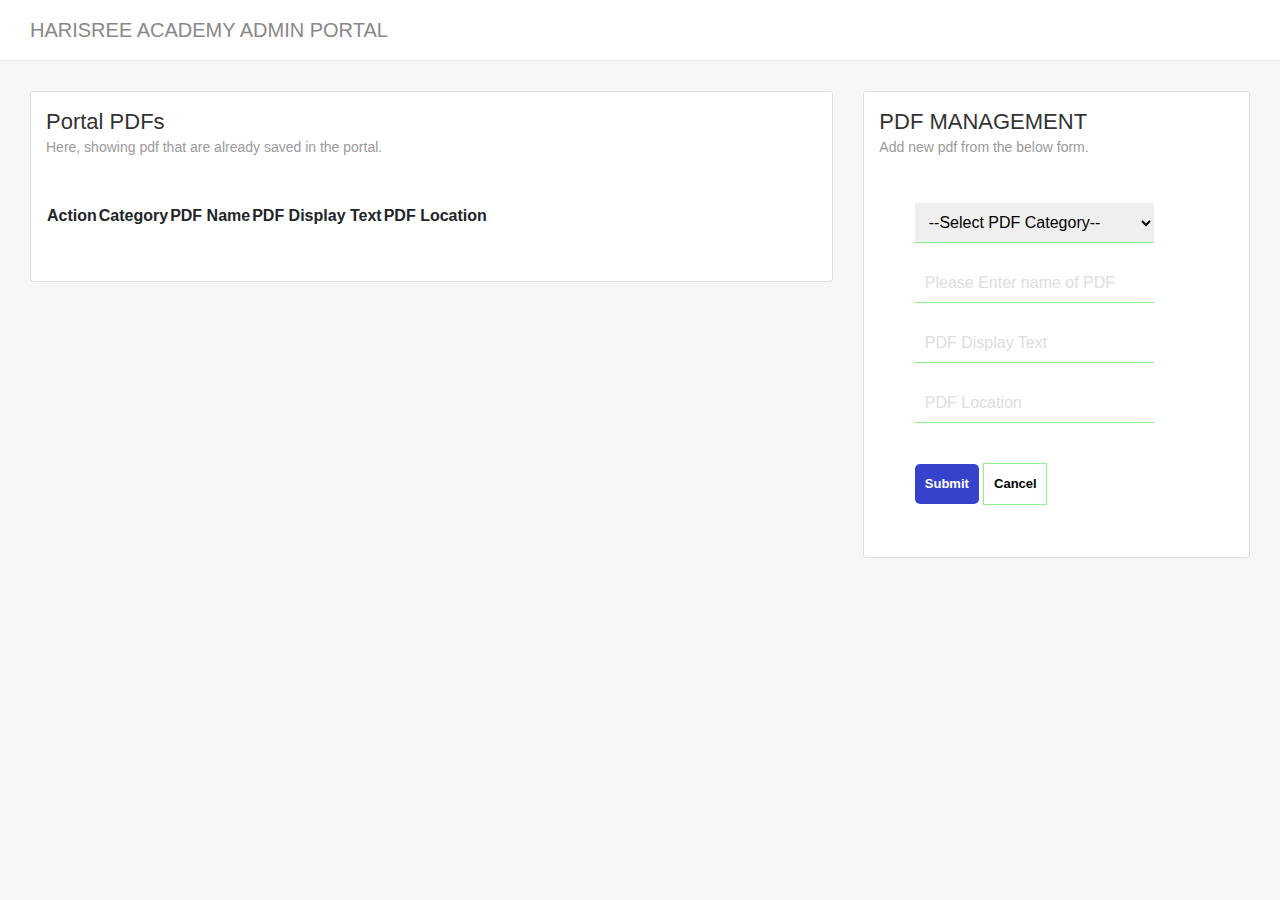
==== admin.html @ c9cc8cc7 "InitialCommit" ====
<!DOCTYPE html> 
<html> 
<head> 
    <!-- Script Loading.. -->
    <link rel="icon" type="image/x-icon" href="images/favicon.ico">
    <script src="js/jquery.min.js"></script>
    <script src="js/plugins.js"></script>
    <script src="js/bootstrap.bundle.min.js"></script>
    <script src="js/bootbox.js"></script>
    <script src="js/dropdown.min.js"></script>
    <script src="js/iframeResizer.contentWindow.min.js"></script>
    <script src="js/iframeResizer.min.js"></script> 
    <script src="js/jquery.dataTables.min.js"></script> 
    <script src="js/admin.js"></script>  

    <!-- Styles Loading --> 
    <link rel="stylesheet" href="css/plugins/jquery-ui.css">
    <link rel="stylesheet" href="css/bootstrap/bootstrap.css"> 
    <link rel="stylesheet" href="css/bootstrap/bootstrap-reboot.css">
    <link rel="stylesheet" href="css/bootstrap/bootstrap-utilities.css"> 
    <link rel="stylesheet" href="css/style.css"> 
    <link rel="stylesheet" href="css/jquery.dataTables.min.css">
    <link rel="stylesheet" href="css/fontawesome.min.css">
    <link rel="stylesheet" href="css/all.min.css">
</head> 
<body>   
   <div class="overlay" style="display: none;">
      <div class="overlay__inner">
          <div class="overlay__content"><span class="spinner"></span></div>
      </div>
  </div>
    <div class="wrapper"> 
        <div class="main-panel-admin">
            <nav class="navbar navbar-expand-lg">
                <div class="container-fluid"> 
                   <a id="xmlread" href="#" class="navbar-brand">HARISREE ACADEMY ADMIN PORTAL</a> <button type="button" aria-controls="navigation-index" aria-expanded="false" aria-label="Toggle navigation" class="navbar-toggler navbar-toggler-right"><span class="navbar-toggler-bar burger-lines"></span> <span class="navbar-toggler-bar burger-lines"></span> <span class="navbar-toggler-bar burger-lines"></span></button> 
                   <div class="collapse navbar-collapse justify-content-end">
                      <ul class="navbar-nav ml-auto"> 
                         <li data-v-04d9fc75="" aria-haspopup="true" class="dropdown nav-item">
                            <a style="display: none;" data-v-04d9fc75="" data-toggle="dropdown" class="nav-link dropdown-toggle"><i data-v-04d9fc75=""></i> <span data-v-04d9fc75="" class="no-icon">Dropdown</span> <b data-v-04d9fc75="" class="caret"></b></a> 
                            <div data-v-04d9fc75="" class="dropdown-menu" style="display: none;">
                               <a data-v-04d9fc75="" href="#" class="dropdown-item">Action</a> <a data-v-04d9fc75="" href="#" class="dropdown-item">Another action</a> <a data-v-04d9fc75="" href="#" class="dropdown-item">Something</a> <a data-v-04d9fc75="" href="#" class="dropdown-item">Another action</a> <a data-v-04d9fc75="" href="#" class="dropdown-item">Something</a> 
                               <div data-v-04d9fc75="" class="divider"></div>
                               <a data-v-04d9fc75="" href="#" class="dropdown-item">Separated link</a>
                            </div>
                         </li> 
                      </ul>
                   </div>
                </div>
             </nav>
             <div class="content">
                <div class="container-fluid"> 
                    <div class="row">  
                         <div class="col-lg-8 col-sm-12">
                           <div class="card">
                              <div class="card-header">
                                 <h4 class="card-title">Portal PDFs</h4>
                                 <p class="card-category" id="lblpdfname">
                                  Here, showing pdf that are already saved in the portal.
                                  </p>
                              </div>
                              <div class="card-body">
                                 <div id="div_727804942157" class="ct-chart-admin">  
                                    <table id="pdftable">
                                       <thead>
                                          <tr>
                                             <th>Action</th>
                                             <th>Category</th>
                                             <th>PDF Name</th>
                                             <th>PDF Display Text</th>
                                             <th>PDF Location</th>
                                          </tr>
                                       </thead>
                                       <tbody>
                                       </tbody>
                                    </table>
                                 </div>
                              </div>
                              <div class="card-footer">
                                  
                              </div>
                           </div>
                        </div>
                        <div class="col-lg-4 col-sm-12">
                           <div class="card">
                              <div class="card-header">
                                 <h4 class="card-title">PDF MANAGEMENT</h4>
                                 <p class="card-category" id="lblpdfname">
                                   Add new pdf from the below form.
                                  </p>
                              </div>
                              <div class="card-body">
                                 <div id="div_727804942157" class="ct-chart-admin"> 
                                   <p class="error" style="display: none;" id="lblerror">Please select pdf category</label>
                                   <div class="input-holder">
                                       <select id="pdf_category" class="select-control">
                                           <option value="0">--Select PDF Category--</option>
                                           <option value="1">Question Paper Set</option>
                                           <option value="2">Syllabus - Preliminary Exam</option>
                                           <option value="3">Syllabus - Main</option>
                                           <option value="4">Question Papers Set (Download PDF)</option>
                                       </select> 
                                       <input id="identifier" type="hidden" class="form-control"/> 
                                       <input id="name" type="text" class="form-control"  placeholder="Please Enter name of PDF"/> 
                                       <input id="displaytext" type="text" required="true" class="form-control" placeholder="PDF Display Text"/> 
                                       <input id="pdf_loc" type="text" required="true" class="form-control" placeholder="PDF Location"/> 
                                       <input type="button" class="submitbtn" id="btnsave" value="Submit"/>
                                       <input type="button" class="cancelbtn" id="btnclear" value="Cancel" onclick="clearInputs();"/>
                                   </div>  
                                 </div>
                              </div>
                              <div class="card-footer">
                                  
                              </div>
                           </div>
                        </div>
                    </div>
                </div>
             </div>
        </div>
    </div> 
</body>
</html>
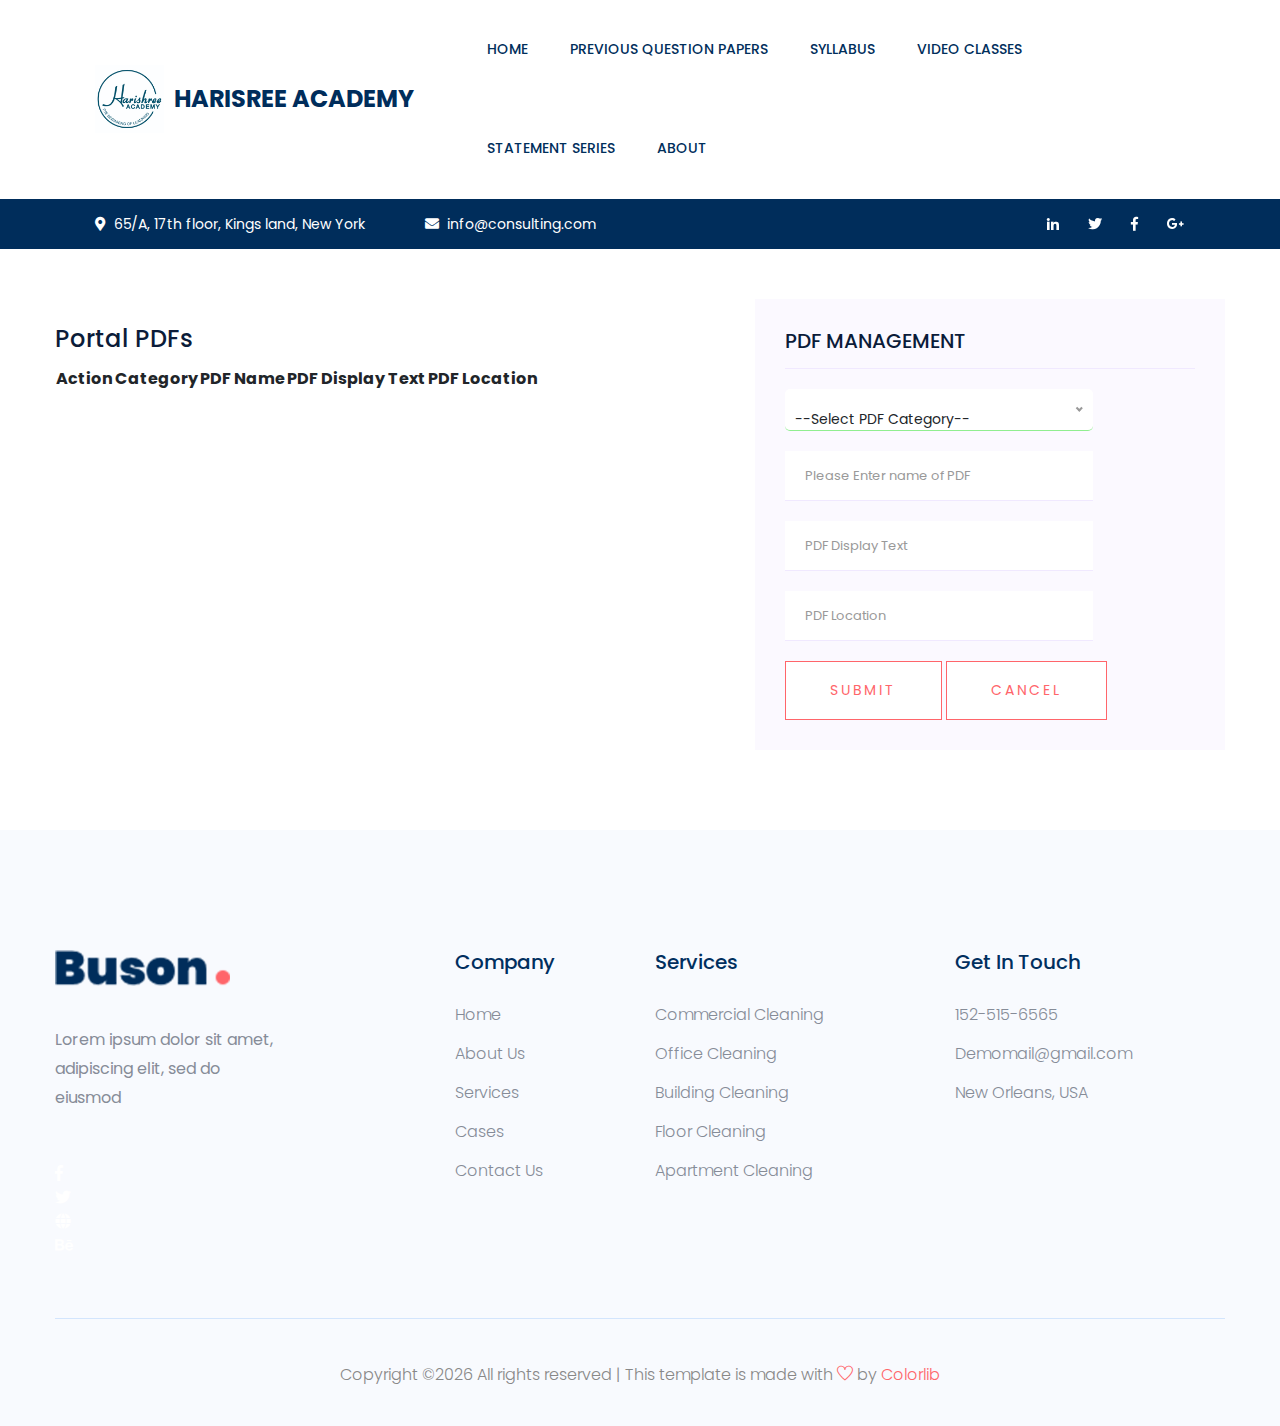
==== commit 0f25d9df: "removed comment section" ====
--- a/admin.html
+++ b/admin.html
@@ -1,123 +1,302 @@
-<!DOCTYPE html> 
-<html> 
-<head> 
-    <!-- Script Loading.. -->
-    <link rel="icon" type="image/x-icon" href="images/favicon.ico">
-    <script src="js/jquery.min.js"></script>
-    <script src="js/plugins.js"></script>
-    <script src="js/bootstrap.bundle.min.js"></script>
-    <script src="js/bootbox.js"></script>
-    <script src="js/dropdown.min.js"></script>
-    <script src="js/iframeResizer.contentWindow.min.js"></script>
-    <script src="js/iframeResizer.min.js"></script> 
-    <script src="js/jquery.dataTables.min.js"></script> 
-    <script src="js/admin.js"></script>  
-
-    <!-- Styles Loading --> 
-    <link rel="stylesheet" href="css/plugins/jquery-ui.css">
-    <link rel="stylesheet" href="css/bootstrap/bootstrap.css"> 
-    <link rel="stylesheet" href="css/bootstrap/bootstrap-reboot.css">
-    <link rel="stylesheet" href="css/bootstrap/bootstrap-utilities.css"> 
-    <link rel="stylesheet" href="css/style.css"> 
-    <link rel="stylesheet" href="css/jquery.dataTables.min.css">
-    <link rel="stylesheet" href="css/fontawesome.min.css">
-    <link rel="stylesheet" href="css/all.min.css">
-</head> 
-<body>   
-   <div class="overlay" style="display: none;">
-      <div class="overlay__inner">
-          <div class="overlay__content"><span class="spinner"></span></div>
+<!doctype html>
+<html class="no-js" lang="zxx">
+
+<head>
+   <meta charset="utf-8">
+   <meta http-equiv="x-ua-compatible" content="ie=edge">
+   <title>Harisree Academy - Previous Question Papers </title>
+   <meta name="description" content="">
+   <meta name="viewport" content="width=device-width, initial-scale=1">
+
+   <!-- <link rel="manifest" href="site.webmanifest"> -->
+   <link rel="shortcut icon" type="image/x-icon" href="assets/img/favicon.ico">
+   <!-- Place favicon.ico in the root directory -->
+  
+  <!-- CSS here -->
+  <link rel="stylesheet" href="assets/css/bootstrap.min.css">
+  <link rel="stylesheet" href="assets/css/owl.carousel.min.css">
+  <link rel="stylesheet" href="assets/css/slicknav.css">
+  <link rel="stylesheet" href="assets/css/animate.min.css">
+  <link rel="stylesheet" href="assets/css/magnific-popup.css">
+  <link rel="stylesheet" href="assets/css/fontawesome-all.min.css">
+  <link rel="stylesheet" href="assets/css/themify-icons.css">
+  <link rel="stylesheet" href="assets/css/slick.css">
+  <link rel="stylesheet" href="assets/css/nice-select.css">
+  <link rel="stylesheet" href="assets/css/style.css">
+  <link rel="stylesheet" href="assets/css/responsive.css">
+  <link rel="stylesheet" href="assets/css/harisree.css">
+  <link rel="stylesheet" href="assets/css/jquery.dataTables.min.css">
+</head>
+
+<body>
+
+   <!-- Preloader Start -->
+   <div id="preloader-active" style="display: none;">
+      <div class="preloader d-flex align-items-center justify-content-center">
+            <div class="preloader-inner position-relative">
+               <div class="preloader-circle"></div>
+               <div class="preloader-img pere-text">
+                  <img src="assets/img/logo/logo.jpg" alt="">
+               </div>
+            </div>
       </div>
-  </div>
-    <div class="wrapper"> 
-        <div class="main-panel-admin">
-            <nav class="navbar navbar-expand-lg">
-                <div class="container-fluid"> 
-                   <a id="xmlread" href="#" class="navbar-brand">HARISREE ACADEMY ADMIN PORTAL</a> <button type="button" aria-controls="navigation-index" aria-expanded="false" aria-label="Toggle navigation" class="navbar-toggler navbar-toggler-right"><span class="navbar-toggler-bar burger-lines"></span> <span class="navbar-toggler-bar burger-lines"></span> <span class="navbar-toggler-bar burger-lines"></span></button> 
-                   <div class="collapse navbar-collapse justify-content-end">
-                      <ul class="navbar-nav ml-auto"> 
-                         <li data-v-04d9fc75="" aria-haspopup="true" class="dropdown nav-item">
-                            <a style="display: none;" data-v-04d9fc75="" data-toggle="dropdown" class="nav-link dropdown-toggle"><i data-v-04d9fc75=""></i> <span data-v-04d9fc75="" class="no-icon">Dropdown</span> <b data-v-04d9fc75="" class="caret"></b></a> 
-                            <div data-v-04d9fc75="" class="dropdown-menu" style="display: none;">
-                               <a data-v-04d9fc75="" href="#" class="dropdown-item">Action</a> <a data-v-04d9fc75="" href="#" class="dropdown-item">Another action</a> <a data-v-04d9fc75="" href="#" class="dropdown-item">Something</a> <a data-v-04d9fc75="" href="#" class="dropdown-item">Another action</a> <a data-v-04d9fc75="" href="#" class="dropdown-item">Something</a> 
-                               <div data-v-04d9fc75="" class="divider"></div>
-                               <a data-v-04d9fc75="" href="#" class="dropdown-item">Separated link</a>
+   </div>
+   <!-- Preloader Start-->
+
+   <header>
+      <!-- Header Start -->
+     <div class="header-area">
+          <div class="main-header "> 
+             <div class="header-bottom  header-sticky">
+                  <div class="container-fluid">
+                      <div class="row align-items-center">
+                          <!-- Logo -->
+                          <div class="col-xl-4 col-lg-1 col-md-1">
+                              <div class="logo">
+                                <a href="index.html"><img src="assets/img/logo/logo.jpg" class="logoholder" alt="">
+                                 <h4 class="logoname">HARISREE ACADEMY</h4>
+                              </a>
+                              </div>
+                          </div>
+                          <div class="col-xl-8 col-lg-8 col-md-8">
+                              <!-- Main-menu -->
+                              <div class="main-menu f-right d-none d-lg-block">
+                                 <nav> 
+                                    <ul id="navigation">                                                                                                                                     
+                                        <li><a href="index.html">Home</a></li>
+                                        <li><a href="previous-question-papers.html">Previous Question Papers</a></li>
+                                        <li><a href="cases.html">Syllabus</a></li>
+                                        <li><a href="blog.html">Video Classes</a>
+                                        </li>
+                                        <li><a href="#">Statement Series</a> 
+                                        </li>
+                                        <li><a href="about.html">About</a></li>
+                                    </ul>
+                                </nav>
+                              </div>
+                          </div>             
+                          <div style="display: none;" class="col-xl-2 col-lg-3 col-md-3">
+                              <div class="header-right-btn f-right d-none d-lg-block">
+                                  <a href="#" class="btn header-btn">Contact Now</a>
+                              </div>
+                          </div>
+                          <!-- Mobile Menu -->
+                          <div class="col-12">
+                              <div class="mobile_menu d-block d-lg-none"></div>
+                          </div>
+                      </div>
+                  </div>
+             </div>
+             <div class="header-top top-bg d-none d-lg-block">
+               <div class="container-fluid">
+                   <div class="col-xl-12">
+                        <div class="row d-flex justify-content-between align-items-center">
+                            <div class="header-info-left">
+                                <ul>     
+                                    <li><i class="fas fa-map-marker-alt"></i>65/A, 17th floor, Kings land, New York</li>
+                                    <li><i class="fas fa-envelope"></i>info@consulting.com</li>
+                                </ul>
                             </div>
-                         </li> 
-                      </ul>
+                            <div class="header-info-right">
+                                <ul class="header-social">    
+                                    <li><a href="#"><i class="fab fa-linkedin-in"></i></a></li>
+                                    <li><a href="#"><i class="fab fa-twitter"></i></a></li>
+                                    <li><a href="#"><i class="fab fa-facebook-f"></i></a></li>
+                                   <li> <a href="#"><i class="fab fa-google-plus-g"></i></a></li>
+                                </ul>
+                            </div>
+                        </div>
                    </div>
-                </div>
-             </nav>
-             <div class="content">
-                <div class="container-fluid"> 
-                    <div class="row">  
-                         <div class="col-lg-8 col-sm-12">
-                           <div class="card">
-                              <div class="card-header">
-                                 <h4 class="card-title">Portal PDFs</h4>
-                                 <p class="card-category" id="lblpdfname">
-                                  Here, showing pdf that are already saved in the portal.
-                                  </p>
-                              </div>
-                              <div class="card-body">
-                                 <div id="div_727804942157" class="ct-chart-admin">  
-                                    <table id="pdftable">
-                                       <thead>
-                                          <tr>
-                                             <th>Action</th>
-                                             <th>Category</th>
-                                             <th>PDF Name</th>
-                                             <th>PDF Display Text</th>
-                                             <th>PDF Location</th>
-                                          </tr>
-                                       </thead>
-                                       <tbody>
-                                       </tbody>
-                                    </table>
-                                 </div>
-                              </div>
-                              <div class="card-footer">
-                                  
+               </div>
+            </div>
+          </div>
+     </div>
+      <!-- Header End -->
+  </header> 
+   <!--================Blog Area =================-->
+   <section class="blog_area single-post-area section-padding">
+      <div class="container">
+         <div class="row">
+            <div class="col-lg-7 posts-list">
+               <div class="single-post"> 
+                  <div class="blog_details">
+                     <h4 class="card-title">Portal PDFs</h4>
+                     <table id="pdftable">
+                        <thead>
+                           <tr>
+                              <th>Action</th>
+                              <th>Category</th>
+                              <th>PDF Name</th>
+                              <th>PDF Display Text</th>
+                              <th>PDF Location</th>
+                           </tr>
+                        </thead>
+                        <tbody>
+                        </tbody>
+                     </table> 
+                  </div>
+               </div>   
+            </div>
+            <div class="col-lg-5">
+               <div class="blog_right_sidebar">
+                  <aside class="single_sidebar_widget search_widget">
+                    <h4 class="widget_title">PDF MANAGEMENT</h4>
+                    <p class="error" style="display: none;" id="lblerror">Please select pdf category</label>
+                        <div class="input-holder">
+                            <select id="pdf_category" class="select-control">
+                                <option value="0">--Select PDF Category--</option>
+                                <option value="1">Question Paper Set</option>
+                                <option value="2">Syllabus - Preliminary Exam</option>
+                                <option value="3">Syllabus - Main</option>
+                                <option value="4">Question Papers Set (Download PDF)</option>
+                            </select> 
+                            <input id="identifier" type="hidden" class="form-control"/> 
+                            <input id="name" type="text" class="form-control"  placeholder="Please Enter name of PDF"/> 
+                            <input id="displaytext" type="text" required="true" class="form-control" placeholder="PDF Display Text"/> 
+                            <input id="pdf_loc" type="text" required="true" class="form-control" placeholder="PDF Location"/> 
+                            <input type="button" class="button button-contactForm btn_1 boxed-btn" id="btnsave" value="Submit"/>
+                            <input type="button" class="button button-contactForm btn_1 boxed-btn" id="btnclear" value="Cancel" onclick="clearInputs();"/>
+                        </div>   
+                  </aside> 
+               </div>
+            </div>
+         </div>
+      </div>
+   </section>
+   <!--================ Blog Area end =================-->
+
+   <footer>
+      <!-- Footer Start-->
+      <div class="footer-area footer-padding">
+          <div class="container">
+              <div class="row d-flex justify-content-between">
+                  <div class="col-xl-4 col-lg-4 col-md-4 col-sm-6">
+                     <div class="single-footer-caption mb-50">
+                       <div class="single-footer-caption mb-30">
+                            <!-- logo -->
+                           <div class="footer-logo">
+                               <a href="index.html"><img src="assets/img/logo/logo2_footer.png" alt=""></a>
+                           </div>
+                           <div class="footer-tittle">
+                               <div class="footer-pera">
+                                   <p>Lorem ipsum dolor sit amet, adipiscing elit, sed do eiusmod</p>
                               </div>
                            </div>
-                        </div>
-                        <div class="col-lg-4 col-sm-12">
-                           <div class="card">
-                              <div class="card-header">
-                                 <h4 class="card-title">PDF MANAGEMENT</h4>
-                                 <p class="card-category" id="lblpdfname">
-                                   Add new pdf from the below form.
-                                  </p>
-                              </div>
-                              <div class="card-body">
-                                 <div id="div_727804942157" class="ct-chart-admin"> 
-                                   <p class="error" style="display: none;" id="lblerror">Please select pdf category</label>
-                                   <div class="input-holder">
-                                       <select id="pdf_category" class="select-control">
-                                           <option value="0">--Select PDF Category--</option>
-                                           <option value="1">Question Paper Set</option>
-                                           <option value="2">Syllabus - Preliminary Exam</option>
-                                           <option value="3">Syllabus - Main</option>
-                                           <option value="4">Question Papers Set (Download PDF)</option>
-                                       </select> 
-                                       <input id="identifier" type="hidden" class="form-control"/> 
-                                       <input id="name" type="text" class="form-control"  placeholder="Please Enter name of PDF"/> 
-                                       <input id="displaytext" type="text" required="true" class="form-control" placeholder="PDF Display Text"/> 
-                                       <input id="pdf_loc" type="text" required="true" class="form-control" placeholder="PDF Location"/> 
-                                       <input type="button" class="submitbtn" id="btnsave" value="Submit"/>
-                                       <input type="button" class="cancelbtn" id="btnclear" value="Cancel" onclick="clearInputs();"/>
-                                   </div>  
-                                 </div>
-                              </div>
-                              <div class="card-footer">
-                                  
-                              </div>
+
+                           <ul class="social-icons">
+                              <li><a href="#"><i class="fab fa-facebook-f"></i></a></li>
+                              <li><a href="#"><i class="fab fa-twitter"></i></a></li>
+                              <li><a href="#"><i class="fas fa-globe"></i></a></li>
+                              <li><a href="#"><i class="fab fa-behance"></i></a></li>
+                           </ul>
+
+                       </div>
+                     </div>
+                  </div>
+                  <div class="col-xl-2 col-lg-2 col-md-4 col-sm-5">
+                      <div class="single-footer-caption mb-50">
+                          <div class="footer-tittle">
+                              <h4>Company</h4>
+                              <ul>
+                                  <li><a href="index.html">Home</a></li>
+                                  <li><a href="about.html">About Us</a></li>
+                                  <li><a href="single-blog.html">Services</a></li>
+                                  <li><a href="#">Cases</a></li>
+                                  <li><a href="contact.html">  Contact Us</a></li>
+                              </ul>
+                          </div>
+                      </div>
+                  </div>
+                  <div class="col-xl-3 col-lg-3 col-md-4 col-sm-7">
+                      <div class="single-footer-caption mb-50">
+                          <div class="footer-tittle">
+                              <h4>Services</h4>
+                              <ul>
+                                  <li><a href="#">Commercial Cleaning</a></li>
+                                  <li><a href="#">Office Cleaning</a></li>
+                                  <li><a href="#">Building Cleaning</a></li>
+                                  <li><a href="#">Floor Cleaning</a></li>
+                                  <li><a href="#">Apartment Cleaning</a></li>
+                              </ul>
+                          </div>
+                      </div>
+                  </div>
+                  <div class="col-xl-3 col-lg-3 col-md-4 col-sm-5">
+                      <div class="single-footer-caption mb-50">
+                          <div class="footer-tittle">
+                              <h4>Get in Touch</h4>
+                              <ul>
+                               <li><a href="#">152-515-6565</a></li>
+                               <li><a href="#"> Demomail@gmail.com</a></li>
+                               <li><a href="#">New Orleans, USA</a></li>
+                           </ul>
+                          </div>
+                      </div>
+                  </div>
+              </div>
+          </div>
+      </div>
+      <!-- footer-bottom aera -->
+      <div class="footer-bottom-area footer-bg">
+          <div class="container">
+              <div class="footer-border">
+                   <div class="row d-flex align-items-center">
+                       <div class="col-xl-12 ">
+                           <div class="footer-copy-right text-center">
+                               <p><!-- Link back to Colorlib can't be removed. Template is licensed under CC BY 3.0. -->
+  Copyright &copy;<script>document.write(new Date().getFullYear());</script> All rights reserved | This template is made with <i class="ti-heart" aria-hidden="true"></i> by <a href="https://colorlib.com" target="_blank">Colorlib</a>
+  <!-- Link back to Colorlib can't be removed. Template is licensed under CC BY 3.0. --></p>
                            </div>
-                        </div>
-                    </div>
-                </div>
-             </div>
-        </div>
-    </div> 
-</body>
+                       </div>
+                   </div>
+              </div>
+          </div>
+      </div>
+      <!-- Footer End-->
+  </footer>
+   
+<!-- JS here -->
+	
+		<!-- All JS Custom Plugins Link Here here -->
+      <script src="./assets/js/vendor/modernizr-3.5.0.min.js"></script>
+		
+		<!-- Jquery, Popper, Bootstrap -->
+		<script src="./assets/js/vendor/jquery-1.12.4.min.js"></script>
+        <script src="./assets/js/popper.min.js"></script>
+        <script src="./assets/js/bootstrap.min.js"></script>
+	    <!-- Jquery Mobile Menu -->
+        <script src="./assets/js/jquery.slicknav.min.js"></script>
+
+		<!-- Jquery Slick , Owl-Carousel Plugins -->
+        <script src="./assets/js/owl.carousel.min.js"></script>
+        <script src="./assets/js/slick.min.js"></script>
+        <!-- Date Picker -->
+        <script src="./assets/js/gijgo.min.js"></script>
+		<!-- One Page, Animated-HeadLin -->
+      <script src="./assets/js/wow.min.js"></script>
+		<script src="./assets/js/animated.headline.js"></script>
+      <script src="./assets/js/jquery.magnific-popup.js"></script>
+
+		<!-- Scrollup, nice-select, sticky -->
+      <script src="./assets/js/jquery.scrollUp.min.js"></script>
+      <script src="./assets/js/jquery.nice-select.min.js"></script>
+		<script src="./assets/js/jquery.sticky.js"></script>
+        
+        <!-- contact js -->
+        <script src="./assets/js/contact.js"></script>
+        <script src="./assets/js/jquery.form.js"></script>
+        <script src="./assets/js/jquery.validate.min.js"></script>
+        <script src="./assets/js/mail-script.js"></script>
+        <script src="./assets/js/jquery.ajaxchimp.min.js"></script>
+        
+		<!-- Jquery Plugins, main Jquery -->	
+        <script src="./assets/js/plugins.js"></script>
+        <script src="./assets/js/main.js"></script> 
+        <script src="./assets/js/jquery.dataTables.min.js"></script>
+        <script src="./assets/js/dataTables.jqueryui.min.js"></script>
+        <script src="./assets/js/api.js"></script>
+        <script src="./assets/js/admin.js"></script>
+        <script src="./assets/js/bootbox.js"></script>
+
+</body> 
 </html>--- a/assets/css/themify-icons.css
+++ b/assets/css/themify-icons.css
@@ -0,0 +1,1083 @@
+@font-face {
+	font-family: 'themify';
+	src:url('../fonts/themify.eot?-fvbane');
+
+
+	src:url('../fonts/themify.eot?#iefix-fvbane') format('embedded-opentype'),
+		url('../fonts/themify.woff?-fvbane') format('woff'),
+		url('../fonts/themify.ttf?-fvbane') format('truetype'),
+		url('../fonts/themify.svg?-fvbane#themify') format('svg');
+	font-weight: normal;
+	font-style: normal;
+}
+
+[class^="ti-"], [class*=" ti-"] {
+	font-family: 'themify';
+	speak: none;
+	font-style: normal;
+	font-weight: normal;
+	font-variant: normal;
+	text-transform: none;
+	line-height: 1;
+
+	/* Better Font Rendering =========== */
+	-webkit-font-smoothing: antialiased;
+	-moz-osx-font-smoothing: grayscale;
+}
+
+.ti-wand:before {
+	content: "\e600";
+}
+.ti-volume:before {
+	content: "\e601";
+}
+.ti-user:before {
+	content: "\e602";
+}
+.ti-unlock:before {
+	content: "\e603";
+}
+.ti-unlink:before {
+	content: "\e604";
+}
+.ti-trash:before {
+	content: "\e605";
+}
+.ti-thought:before {
+	content: "\e606";
+}
+.ti-target:before {
+	content: "\e607";
+}
+.ti-tag:before {
+	content: "\e608";
+}
+.ti-tablet:before {
+	content: "\e609";
+}
+.ti-star:before {
+	content: "\e60a";
+}
+.ti-spray:before {
+	content: "\e60b";
+}
+.ti-signal:before {
+	content: "\e60c";
+}
+.ti-shopping-cart:before {
+	content: "\e60d";
+}
+.ti-shopping-cart-full:before {
+	content: "\e60e";
+}
+.ti-settings:before {
+	content: "\e60f";
+}
+.ti-search:before {
+	content: "\e610";
+}
+.ti-zoom-in:before {
+	content: "\e611";
+}
+.ti-zoom-out:before {
+	content: "\e612";
+}
+.ti-cut:before {
+	content: "\e613";
+}
+.ti-ruler:before {
+	content: "\e614";
+}
+.ti-ruler-pencil:before {
+	content: "\e615";
+}
+.ti-ruler-alt:before {
+	content: "\e616";
+}
+.ti-bookmark:before {
+	content: "\e617";
+}
+.ti-bookmark-alt:before {
+	content: "\e618";
+}
+.ti-reload:before {
+	content: "\e619";
+}
+.ti-plus:before {
+	content: "\e61a";
+}
+.ti-pin:before {
+	content: "\e61b";
+}
+.ti-pencil:before {
+	content: "\e61c";
+}
+.ti-pencil-alt:before {
+	content: "\e61d";
+}
+.ti-paint-roller:before {
+	content: "\e61e";
+}
+.ti-paint-bucket:before {
+	content: "\e61f";
+}
+.ti-na:before {
+	content: "\e620";
+}
+.ti-mobile:before {
+	content: "\e621";
+}
+.ti-minus:before {
+	content: "\e622";
+}
+.ti-medall:before {
+	content: "\e623";
+}
+.ti-medall-alt:before {
+	content: "\e624";
+}
+.ti-marker:before {
+	content: "\e625";
+}
+.ti-marker-alt:before {
+	content: "\e626";
+}
+.ti-arrow-up:before {
+	content: "\e627";
+}
+.ti-arrow-right:before {
+	content: "\e628";
+}
+.ti-arrow-left:before {
+	content: "\e629";
+}
+.ti-arrow-down:before {
+	content: "\e62a";
+}
+.ti-lock:before {
+	content: "\e62b";
+}
+.ti-location-arrow:before {
+	content: "\e62c";
+}
+.ti-link:before {
+	content: "\e62d";
+}
+.ti-layout:before {
+	content: "\e62e";
+}
+.ti-layers:before {
+	content: "\e62f";
+}
+.ti-layers-alt:before {
+	content: "\e630";
+}
+.ti-key:before {
+	content: "\e631";
+}
+.ti-import:before {
+	content: "\e632";
+}
+.ti-image:before {
+	content: "\e633";
+}
+.ti-heart:before {
+	content: "\e634";
+}
+.ti-heart-broken:before {
+	content: "\e635";
+}
+.ti-hand-stop:before {
+	content: "\e636";
+}
+.ti-hand-open:before {
+	content: "\e637";
+}
+.ti-hand-drag:before {
+	content: "\e638";
+}
+.ti-folder:before {
+	content: "\e639";
+}
+.ti-flag:before {
+	content: "\e63a";
+}
+.ti-flag-alt:before {
+	content: "\e63b";
+}
+.ti-flag-alt-2:before {
+	content: "\e63c";
+}
+.ti-eye:before {
+	content: "\e63d";
+}
+.ti-export:before {
+	content: "\e63e";
+}
+.ti-exchange-vertical:before {
+	content: "\e63f";
+}
+.ti-desktop:before {
+	content: "\e640";
+}
+.ti-cup:before {
+	content: "\e641";
+}
+.ti-crown:before {
+	content: "\e642";
+}
+.ti-comments:before {
+	content: "\e643";
+}
+.ti-comment:before {
+	content: "\e644";
+}
+.ti-comment-alt:before {
+	content: "\e645";
+}
+.ti-close:before {
+	content: "\e646";
+}
+.ti-clip:before {
+	content: "\e647";
+}
+.ti-angle-up:before {
+	content: "\e648";
+}
+.ti-angle-right:before {
+	content: "\e649";
+}
+.ti-angle-left:before {
+	content: "\e64a";
+}
+.ti-angle-down:before {
+	content: "\e64b";
+}
+.ti-check:before {
+	content: "\e64c";
+}
+.ti-check-box:before {
+	content: "\e64d";
+}
+.ti-camera:before {
+	content: "\e64e";
+}
+.ti-announcement:before {
+	content: "\e64f";
+}
+.ti-brush:before {
+	content: "\e650";
+}
+.ti-briefcase:before {
+	content: "\e651";
+}
+.ti-bolt:before {
+	content: "\e652";
+}
+.ti-bolt-alt:before {
+	content: "\e653";
+}
+.ti-blackboard:before {
+	content: "\e654";
+}
+.ti-bag:before {
+	content: "\e655";
+}
+.ti-move:before {
+	content: "\e656";
+}
+.ti-arrows-vertical:before {
+	content: "\e657";
+}
+.ti-arrows-horizontal:before {
+	content: "\e658";
+}
+.ti-fullscreen:before {
+	content: "\e659";
+}
+.ti-arrow-top-right:before {
+	content: "\e65a";
+}
+.ti-arrow-top-left:before {
+	content: "\e65b";
+}
+.ti-arrow-circle-up:before {
+	content: "\e65c";
+}
+.ti-arrow-circle-right:before {
+	content: "\e65d";
+}
+.ti-arrow-circle-left:before {
+	content: "\e65e";
+}
+.ti-arrow-circle-down:before {
+	content: "\e65f";
+}
+.ti-angle-double-up:before {
+	content: "\e660";
+}
+.ti-angle-double-right:before {
+	content: "\e661";
+}
+.ti-angle-double-left:before {
+	content: "\e662";
+}
+.ti-angle-double-down:before {
+	content: "\e663";
+}
+.ti-zip:before {
+	content: "\e664";
+}
+.ti-world:before {
+	content: "\e665";
+}
+.ti-wheelchair:before {
+	content: "\e666";
+}
+.ti-view-list:before {
+	content: "\e667";
+}
+.ti-view-list-alt:before {
+	content: "\e668";
+}
+.ti-view-grid:before {
+	content: "\e669";
+}
+.ti-uppercase:before {
+	content: "\e66a";
+}
+.ti-upload:before {
+	content: "\e66b";
+}
+.ti-underline:before {
+	content: "\e66c";
+}
+.ti-truck:before {
+	content: "\e66d";
+}
+.ti-timer:before {
+	content: "\e66e";
+}
+.ti-ticket:before {
+	content: "\e66f";
+}
+.ti-thumb-up:before {
+	content: "\e670";
+}
+.ti-thumb-down:before {
+	content: "\e671";
+}
+.ti-text:before {
+	content: "\e672";
+}
+.ti-stats-up:before {
+	content: "\e673";
+}
+.ti-stats-down:before {
+	content: "\e674";
+}
+.ti-split-v:before {
+	content: "\e675";
+}
+.ti-split-h:before {
+	content: "\e676";
+}
+.ti-smallcap:before {
+	content: "\e677";
+}
+.ti-shine:before {
+	content: "\e678";
+}
+.ti-shift-right:before {
+	content: "\e679";
+}
+.ti-shift-left:before {
+	content: "\e67a";
+}
+.ti-shield:before {
+	content: "\e67b";
+}
+.ti-notepad:before {
+	content: "\e67c";
+}
+.ti-server:before {
+	content: "\e67d";
+}
+.ti-quote-right:before {
+	content: "\e67e";
+}
+.ti-quote-left:before {
+	content: "\e67f";
+}
+.ti-pulse:before {
+	content: "\e680";
+}
+.ti-printer:before {
+	content: "\e681";
+}
+.ti-power-off:before {
+	content: "\e682";
+}
+.ti-plug:before {
+	content: "\e683";
+}
+.ti-pie-chart:before {
+	content: "\e684";
+}
+.ti-paragraph:before {
+	content: "\e685";
+}
+.ti-panel:before {
+	content: "\e686";
+}
+.ti-package:before {
+	content: "\e687";
+}
+.ti-music:before {
+	content: "\e688";
+}
+.ti-music-alt:before {
+	content: "\e689";
+}
+.ti-mouse:before {
+	content: "\e68a";
+}
+.ti-mouse-alt:before {
+	content: "\e68b";
+}
+.ti-money:before {
+	content: "\e68c";
+}
+.ti-microphone:before {
+	content: "\e68d";
+}
+.ti-menu:before {
+	content: "\e68e";
+}
+.ti-menu-alt:before {
+	content: "\e68f";
+}
+.ti-map:before {
+	content: "\e690";
+}
+.ti-map-alt:before {
+	content: "\e691";
+}
+.ti-loop:before {
+	content: "\e692";
+}
+.ti-location-pin:before {
+	content: "\e693";
+}
+.ti-list:before {
+	content: "\e694";
+}
+.ti-light-bulb:before {
+	content: "\e695";
+}
+.ti-Italic:before {
+	content: "\e696";
+}
+.ti-info:before {
+	content: "\e697";
+}
+.ti-infinite:before {
+	content: "\e698";
+}
+.ti-id-badge:before {
+	content: "\e699";
+}
+.ti-hummer:before {
+	content: "\e69a";
+}
+.ti-home:before {
+	content: "\e69b";
+}
+.ti-help:before {
+	content: "\e69c";
+}
+.ti-headphone:before {
+	content: "\e69d";
+}
+.ti-harddrives:before {
+	content: "\e69e";
+}
+.ti-harddrive:before {
+	content: "\e69f";
+}
+.ti-gift:before {
+	content: "\e6a0";
+}
+.ti-game:before {
+	content: "\e6a1";
+}
+.ti-filter:before {
+	content: "\e6a2";
+}
+.ti-files:before {
+	content: "\e6a3";
+}
+.ti-file:before {
+	content: "\e6a4";
+}
+.ti-eraser:before {
+	content: "\e6a5";
+}
+.ti-envelope:before {
+	content: "\e6a6";
+}
+.ti-download:before {
+	content: "\e6a7";
+}
+.ti-direction:before {
+	content: "\e6a8";
+}
+.ti-direction-alt:before {
+	content: "\e6a9";
+}
+.ti-dashboard:before {
+	content: "\e6aa";
+}
+.ti-control-stop:before {
+	content: "\e6ab";
+}
+.ti-control-shuffle:before {
+	content: "\e6ac";
+}
+.ti-control-play:before {
+	content: "\e6ad";
+}
+.ti-control-pause:before {
+	content: "\e6ae";
+}
+.ti-control-forward:before {
+	content: "\e6af";
+}
+.ti-control-backward:before {
+	content: "\e6b0";
+}
+.ti-cloud:before {
+	content: "\e6b1";
+}
+.ti-cloud-up:before {
+	content: "\e6b2";
+}
+.ti-cloud-down:before {
+	content: "\e6b3";
+}
+.ti-clipboard:before {
+	content: "\e6b4";
+}
+.ti-car:before {
+	content: "\e6b5";
+}
+.ti-calendar:before {
+	content: "\e6b6";
+}
+.ti-book:before {
+	content: "\e6b7";
+}
+.ti-bell:before {
+	content: "\e6b8";
+}
+.ti-basketball:before {
+	content: "\e6b9";
+}
+.ti-bar-chart:before {
+	content: "\e6ba";
+}
+.ti-bar-chart-alt:before {
+	content: "\e6bb";
+}
+.ti-back-right:before {
+	content: "\e6bc";
+}
+.ti-back-left:before {
+	content: "\e6bd";
+}
+.ti-arrows-corner:before {
+	content: "\e6be";
+}
+.ti-archive:before {
+	content: "\e6bf";
+}
+.ti-anchor:before {
+	content: "\e6c0";
+}
+.ti-align-right:before {
+	content: "\e6c1";
+}
+.ti-align-left:before {
+	content: "\e6c2";
+}
+.ti-align-justify:before {
+	content: "\e6c3";
+}
+.ti-align-center:before {
+	content: "\e6c4";
+}
+.ti-alert:before {
+	content: "\e6c5";
+}
+.ti-alarm-clock:before {
+	content: "\e6c6";
+}
+.ti-agenda:before {
+	content: "\e6c7";
+}
+.ti-write:before {
+	content: "\e6c8";
+}
+.ti-window:before {
+	content: "\e6c9";
+}
+.ti-widgetized:before {
+	content: "\e6ca";
+}
+.ti-widget:before {
+	content: "\e6cb";
+}
+.ti-widget-alt:before {
+	content: "\e6cc";
+}
+.ti-wallet:before {
+	content: "\e6cd";
+}
+.ti-video-clapper:before {
+	content: "\e6ce";
+}
+.ti-video-camera:before {
+	content: "\e6cf";
+}
+.ti-vector:before {
+	content: "\e6d0";
+}
+.ti-themify-logo:before {
+	content: "\e6d1";
+}
+.ti-themify-favicon:before {
+	content: "\e6d2";
+}
+.ti-themify-favicon-alt:before {
+	content: "\e6d3";
+}
+.ti-support:before {
+	content: "\e6d4";
+}
+.ti-stamp:before {
+	content: "\e6d5";
+}
+.ti-split-v-alt:before {
+	content: "\e6d6";
+}
+.ti-slice:before {
+	content: "\e6d7";
+}
+.ti-shortcode:before {
+	content: "\e6d8";
+}
+.ti-shift-right-alt:before {
+	content: "\e6d9";
+}
+.ti-shift-left-alt:before {
+	content: "\e6da";
+}
+.ti-ruler-alt-2:before {
+	content: "\e6db";
+}
+.ti-receipt:before {
+	content: "\e6dc";
+}
+.ti-pin2:before {
+	content: "\e6dd";
+}
+.ti-pin-alt:before {
+	content: "\e6de";
+}
+.ti-pencil-alt2:before {
+	content: "\e6df";
+}
+.ti-palette:before {
+	content: "\e6e0";
+}
+.ti-more:before {
+	content: "\e6e1";
+}
+.ti-more-alt:before {
+	content: "\e6e2";
+}
+.ti-microphone-alt:before {
+	content: "\e6e3";
+}
+.ti-magnet:before {
+	content: "\e6e4";
+}
+.ti-line-double:before {
+	content: "\e6e5";
+}
+.ti-line-dotted:before {
+	content: "\e6e6";
+}
+.ti-line-dashed:before {
+	content: "\e6e7";
+}
+.ti-layout-width-full:before {
+	content: "\e6e8";
+}
+.ti-layout-width-default:before {
+	content: "\e6e9";
+}
+.ti-layout-width-default-alt:before {
+	content: "\e6ea";
+}
+.ti-layout-tab:before {
+	content: "\e6eb";
+}
+.ti-layout-tab-window:before {
+	content: "\e6ec";
+}
+.ti-layout-tab-v:before {
+	content: "\e6ed";
+}
+.ti-layout-tab-min:before {
+	content: "\e6ee";
+}
+.ti-layout-slider:before {
+	content: "\e6ef";
+}
+.ti-layout-slider-alt:before {
+	content: "\e6f0";
+}
+.ti-layout-sidebar-right:before {
+	content: "\e6f1";
+}
+.ti-layout-sidebar-none:before {
+	content: "\e6f2";
+}
+.ti-layout-sidebar-left:before {
+	content: "\e6f3";
+}
+.ti-layout-placeholder:before {
+	content: "\e6f4";
+}
+.ti-layout-menu:before {
+	content: "\e6f5";
+}
+.ti-layout-menu-v:before {
+	content: "\e6f6";
+}
+.ti-layout-menu-separated:before {
+	content: "\e6f7";
+}
+.ti-layout-menu-full:before {
+	content: "\e6f8";
+}
+.ti-layout-media-right-alt:before {
+	content: "\e6f9";
+}
+.ti-layout-media-right:before {
+	content: "\e6fa";
+}
+.ti-layout-media-overlay:before {
+	content: "\e6fb";
+}
+.ti-layout-media-overlay-alt:before {
+	content: "\e6fc";
+}
+.ti-layout-media-overlay-alt-2:before {
+	content: "\e6fd";
+}
+.ti-layout-media-left-alt:before {
+	content: "\e6fe";
+}
+.ti-layout-media-left:before {
+	content: "\e6ff";
+}
+.ti-layout-media-center-alt:before {
+	content: "\e700";
+}
+.ti-layout-media-center:before {
+	content: "\e701";
+}
+.ti-layout-list-thumb:before {
+	content: "\e702";
+}
+.ti-layout-list-thumb-alt:before {
+	content: "\e703";
+}
+.ti-layout-list-post:before {
+	content: "\e704";
+}
+.ti-layout-list-large-image:before {
+	content: "\e705";
+}
+.ti-layout-line-solid:before {
+	content: "\e706";
+}
+.ti-layout-grid4:before {
+	content: "\e707";
+}
+.ti-layout-grid3:before {
+	content: "\e708";
+}
+.ti-layout-grid2:before {
+	content: "\e709";
+}
+.ti-layout-grid2-thumb:before {
+	content: "\e70a";
+}
+.ti-layout-cta-right:before {
+	content: "\e70b";
+}
+.ti-layout-cta-left:before {
+	content: "\e70c";
+}
+.ti-layout-cta-center:before {
+	content: "\e70d";
+}
+.ti-layout-cta-btn-right:before {
+	content: "\e70e";
+}
+.ti-layout-cta-btn-left:before {
+	content: "\e70f";
+}
+.ti-layout-column4:before {
+	content: "\e710";
+}
+.ti-layout-column3:before {
+	content: "\e711";
+}
+.ti-layout-column2:before {
+	content: "\e712";
+}
+.ti-layout-accordion-separated:before {
+	content: "\e713";
+}
+.ti-layout-accordion-merged:before {
+	content: "\e714";
+}
+.ti-layout-accordion-list:before {
+	content: "\e715";
+}
+.ti-ink-pen:before {
+	content: "\e716";
+}
+.ti-info-alt:before {
+	content: "\e717";
+}
+.ti-help-alt:before {
+	content: "\e718";
+}
+.ti-headphone-alt:before {
+	content: "\e719";
+}
+.ti-hand-point-up:before {
+	content: "\e71a";
+}
+.ti-hand-point-right:before {
+	content: "\e71b";
+}
+.ti-hand-point-left:before {
+	content: "\e71c";
+}
+.ti-hand-point-down:before {
+	content: "\e71d";
+}
+.ti-gallery:before {
+	content: "\e71e";
+}
+.ti-face-smile:before {
+	content: "\e71f";
+}
+.ti-face-sad:before {
+	content: "\e720";
+}
+.ti-credit-card:before {
+	content: "\e721";
+}
+.ti-control-skip-forward:before {
+	content: "\e722";
+}
+.ti-control-skip-backward:before {
+	content: "\e723";
+}
+.ti-control-record:before {
+	content: "\e724";
+}
+.ti-control-eject:before {
+	content: "\e725";
+}
+.ti-comments-smiley:before {
+	content: "\e726";
+}
+.ti-brush-alt:before {
+	content: "\e727";
+}
+.ti-youtube:before {
+	content: "\e728";
+}
+.ti-vimeo:before {
+	content: "\e729";
+}
+.ti-twitter:before {
+	content: "\e72a";
+}
+.ti-time:before {
+	content: "\e72b";
+}
+.ti-tumblr:before {
+	content: "\e72c";
+}
+.ti-skype:before {
+	content: "\e72d";
+}
+.ti-share:before {
+	content: "\e72e";
+}
+.ti-share-alt:before {
+	content: "\e72f";
+}
+.ti-rocket:before {
+	content: "\e730";
+}
+.ti-pinterest:before {
+	content: "\e731";
+}
+.ti-new-window:before {
+	content: "\e732";
+}
+.ti-microsoft:before {
+	content: "\e733";
+}
+.ti-list-ol:before {
+	content: "\e734";
+}
+.ti-linkedin:before {
+	content: "\e735";
+}
+.ti-layout-sidebar-2:before {
+	content: "\e736";
+}
+.ti-layout-grid4-alt:before {
+	content: "\e737";
+}
+.ti-layout-grid3-alt:before {
+	content: "\e738";
+}
+.ti-layout-grid2-alt:before {
+	content: "\e739";
+}
+.ti-layout-column4-alt:before {
+	content: "\e73a";
+}
+.ti-layout-column3-alt:before {
+	content: "\e73b";
+}
+.ti-layout-column2-alt:before {
+	content: "\e73c";
+}
+.ti-instagram:before {
+	content: "\e73d";
+}
+.ti-google:before {
+	content: "\e73e";
+}
+.ti-github:before {
+	content: "\e73f";
+}
+.ti-flickr:before {
+	content: "\e740";
+}
+.ti-facebook:before {
+	content: "\e741";
+}
+.ti-dropbox:before {
+	content: "\e742";
+}
+.ti-dribbble:before {
+	content: "\e743";
+}
+.ti-apple:before {
+	content: "\e744";
+}
+.ti-android:before {
+	content: "\e745";
+}
+.ti-save:before {
+	content: "\e746";
+}
+.ti-save-alt:before {
+	content: "\e747";
+}
+.ti-yahoo:before {
+	content: "\e748";
+}
+.ti-wordpress:before {
+	content: "\e749";
+}
+.ti-vimeo-alt:before {
+	content: "\e74a";
+}
+.ti-twitter-alt:before {
+	content: "\e74b";
+}
+.ti-tumblr-alt:before {
+	content: "\e74c";
+}
+.ti-trello:before {
+	content: "\e74d";
+}
+.ti-stack-overflow:before {
+	content: "\e74e";
+}
+.ti-soundcloud:before {
+	content: "\e74f";
+}
+.ti-sharethis:before {
+	content: "\e750";
+}
+.ti-sharethis-alt:before {
+	content: "\e751";
+}
+.ti-reddit:before {
+	content: "\e752";
+}
+.ti-pinterest-alt:before {
+	content: "\e753";
+}
+.ti-microsoft-alt:before {
+	content: "\e754";
+}
+.ti-linux:before {
+	content: "\e755";
+}
+.ti-jsfiddle:before {
+	content: "\e756";
+}
+.ti-joomla:before {
+	content: "\e757";
+}
+.ti-html5:before {
+	content: "\e758";
+}
+.ti-flickr-alt:before {
+	content: "\e759";
+}
+.ti-email:before {
+	content: "\e75a";
+}
+.ti-drupal:before {
+	content: "\e75b";
+}
+.ti-dropbox-alt:before {
+	content: "\e75c";
+}
+.ti-css3:before {
+	content: "\e75d";
+}
+.ti-rss:before {
+	content: "\e75e";
+}
+.ti-rss-alt:before {
+	content: "\e75f";
+}
--- a/assets/css/nice-select.css
+++ b/assets/css/nice-select.css
@@ -0,0 +1,138 @@
+.nice-select {
+  -webkit-tap-highlight-color: transparent;
+  background-color: #fff;
+  border-radius: 5px;
+  border: solid 1px #e8e8e8;
+  box-sizing: border-box;
+  clear: both;
+  cursor: pointer;
+  display: block;
+  float: left;
+  font-family: inherit;
+  font-size: 14px;
+  font-weight: normal;
+  height: 42px;
+  line-height: 40px;
+  outline: none;
+  padding-left: 18px;
+  padding-right: 30px;
+  position: relative;
+  text-align: left !important;
+  -webkit-transition: all 0.2s ease-in-out;
+  transition: all 0.2s ease-in-out;
+  -webkit-user-select: none;
+     -moz-user-select: none;
+      -ms-user-select: none;
+          user-select: none;
+  white-space: nowrap;
+  width: auto; }
+  .nice-select:hover {
+    border-color: #dbdbdb; }
+  .nice-select:active, .nice-select.open, .nice-select:focus {
+    border-color: #999; }
+  .nice-select:after {
+    border-bottom: 2px solid #999;
+    border-right: 2px solid #999;
+    content: '';
+    display: block;
+    height: 5px;
+    margin-top: -4px;
+    pointer-events: none;
+    position: absolute;
+    right: 12px;
+    top: 50%;
+    -webkit-transform-origin: 66% 66%;
+        -ms-transform-origin: 66% 66%;
+            transform-origin: 66% 66%;
+    -webkit-transform: rotate(45deg);
+        -ms-transform: rotate(45deg);
+            transform: rotate(45deg);
+    -webkit-transition: all 0.15s ease-in-out;
+    transition: all 0.15s ease-in-out;
+    width: 5px; }
+  .nice-select.open:after {
+    -webkit-transform: rotate(-135deg);
+        -ms-transform: rotate(-135deg);
+            transform: rotate(-135deg); }
+  .nice-select.open .list {
+    opacity: 1;
+    pointer-events: auto;
+    -webkit-transform: scale(1) translateY(0);
+        -ms-transform: scale(1) translateY(0);
+            transform: scale(1) translateY(0); }
+  .nice-select.disabled {
+    border-color: #ededed;
+    color: #999;
+    pointer-events: none; }
+    .nice-select.disabled:after {
+      border-color: #cccccc; }
+  .nice-select.wide {
+    width: 100%; }
+    .nice-select.wide .list {
+      left: 0 !important;
+      right: 0 !important; }
+  .nice-select.right {
+    float: right; }
+    .nice-select.right .list {
+      left: auto;
+      right: 0; }
+  .nice-select.small {
+    font-size: 12px;
+    height: 36px;
+    line-height: 34px; }
+    .nice-select.small:after {
+      height: 4px;
+      width: 4px; }
+    .nice-select.small .option {
+      line-height: 34px;
+      min-height: 34px; }
+  .nice-select .list {
+    background-color: #fff;
+    border-radius: 5px;
+    box-shadow: 0 0 0 1px rgba(68, 68, 68, 0.11);
+    box-sizing: border-box;
+    margin-top: 4px;
+    opacity: 0;
+    overflow: hidden;
+    padding: 0;
+    pointer-events: none;
+    position: absolute;
+    top: 100%;
+    left: 0;
+    -webkit-transform-origin: 50% 0;
+        -ms-transform-origin: 50% 0;
+            transform-origin: 50% 0;
+    -webkit-transform: scale(0.75) translateY(-21px);
+        -ms-transform: scale(0.75) translateY(-21px);
+            transform: scale(0.75) translateY(-21px);
+    -webkit-transition: all 0.2s cubic-bezier(0.5, 0, 0, 1.25), opacity 0.15s ease-out;
+    transition: all 0.2s cubic-bezier(0.5, 0, 0, 1.25), opacity 0.15s ease-out;
+    z-index: 9; }
+    .nice-select .list:hover .option:not(:hover) {
+      background-color: transparent !important; }
+  .nice-select .option {
+    cursor: pointer;
+    font-weight: 400;
+    line-height: 40px;
+    list-style: none;
+    min-height: 40px;
+    outline: none;
+    padding-left: 18px;
+    padding-right: 29px;
+    text-align: left;
+    -webkit-transition: all 0.2s;
+    transition: all 0.2s; }
+    .nice-select .option:hover, .nice-select .option.focus, .nice-select .option.selected.focus {
+      background-color: #f6f6f6; }
+    .nice-select .option.selected {
+      font-weight: bold; }
+    .nice-select .option.disabled {
+      background-color: transparent;
+      color: #999;
+      cursor: default; }
+
+.no-csspointerevents .nice-select .list {
+  display: none; }
+
+.no-csspointerevents .nice-select.open .list {
+  display: block; }
--- a/assets/css/style.css
+++ b/assets/css/style.css
@@ -0,0 +1 @@
+@import url("https://fonts.googleapis.com/css?family=Poppins:100,200,200i,300,400,500,600,700,800,900&display=swap");.white-bg{background:#ffffff}.gray-bg{background:#f5f5f5}.gray-bg{background:#f7f7fd}.white-bg{background:#fff}.black-bg{background:#16161a}.theme-bg{background:#ff656a}.brand-bg{background:#f1f4fa}.testimonial-bg{background:#f9fafc}.white-color{color:#fff}.black-color{color:#16161a}.theme-color{color:#ff656a}.boxed-btn{background:#fff;color:#ff656a !important;display:inline-block;padding:18px 44px;font-family:"Poppins",sans-serif;font-size:14px;font-weight:400;border:0;border:1px solid #ff656a;letter-spacing:3px;text-align:center;color:#ff656a;text-transform:uppercase;cursor:pointer}.boxed-btn:hover{background:#ff656a;color:#fff !important;border:1px solid #ff656a}.boxed-btn:focus{outline:none}.boxed-btn.large-width{width:220px}[data-overlay]{position:relative;background-size:cover;background-repeat:no-repeat;background-position:center center}[data-overlay]::before{position:absolute;left:0;top:0;right:0;bottom:0;content:""}[data-opacity="1"]::before{opacity:0.1}[data-opacity="2"]::before{opacity:0.2}[data-opacity="3"]::before{opacity:0.3}[data-opacity="4"]::before{opacity:0.4}[data-opacity="5"]::before{opacity:0.5}[data-opacity="6"]::before{opacity:0.6}[data-opacity="7"]::before{opacity:0.7}[data-opacity="8"]::before{opacity:0.8}[data-opacity="9"]::before{opacity:0.9}body{font-family:"Poppins",sans-serif;font-weight:normal;font-style:normal}h1,h2,h3,h4,h5,h6{font-family:"Poppins",sans-serif;color:#0b1c39;margin-top:0px;font-style:normal;font-weight:500;text-transform:normal}p{font-family:"Poppins",sans-serif;color:#506172;font-size:16px;line-height:30px;margin-bottom:15px;font-weight:normal}.bg-img-1{background-image:url(../img/slider/slider-img-1.jpg)}.bg-img-2{background-image:url(../img/background-img/bg-img-2.jpg)}.cta-bg-1{background-image:url(../img/background-img/bg-img-3.jpg)}.img{max-width:100%;-webkit-transition:all .3s ease-out 0s;-moz-transition:all .3s ease-out 0s;-ms-transition:all .3s ease-out 0s;-o-transition:all .3s ease-out 0s;transition:all .3s ease-out 0s}.f-left{float:left}.f-right{float:right}.fix{overflow:hidden}.clear{clear:both}a,.button{-webkit-transition:all .3s ease-out 0s;-moz-transition:all .3s ease-out 0s;-ms-transition:all .3s ease-out 0s;-o-transition:all .3s ease-out 0s;transition:all .3s ease-out 0s}a:focus,.button:focus{text-decoration:none;outline:none}a{color:#635c5c}a:hover{color:#fff}a:focus,a:hover,.portfolio-cat a:hover,.footer -menu li a:hover{text-decoration:none}a,button{color:#fff;outline:medium none}button:focus,input:focus,input:focus,textarea,textarea:focus{outline:0}.uppercase{text-transform:uppercase}input:focus::-moz-placeholder{opacity:0;-webkit-transition:.4s;-o-transition:.4s;transition:.4s}.capitalize{text-transform:capitalize}h1 a,h2 a,h3 a,h4 a,h5 a,h6 a{color:inherit}ul{margin:0px;padding:0px}li{list-style:none}hr{border-bottom:1px solid #eceff8;border-top:0 none;margin:30px 0;padding:0}.theme-overlay{position:relative}.theme-overlay::before{background:#1696e7 none repeat scroll 0 0;content:"";height:100%;left:0;opacity:0.6;position:absolute;top:0;width:100%}.overlay{position:relative;z-index:0}.overlay::before{position:absolute;content:"";top:0;left:0;width:100%;height:100%;z-index:-1}.overlay2{position:relative;z-index:0}.overlay2::before{position:absolute;content:"";background-color:#2E2200;top:0;left:0;width:100%;height:100%;z-index:-1;opacity:0.5}.section-padding{padding-top:50px;padding-bottom:50px}.separator{border-top:1px solid #f2f2f2}.mb-90{margin-bottom:90px}@media (max-width: 767px){.mb-90{margin-bottom:30px}}@media (min-width: 768px) and (max-width: 991px){.mb-90{margin-bottom:45px}}.owl-carousel .owl-nav div{background:rgba(255,255,255,0.8) none repeat scroll 0 0;height:40px;left:20px;line-height:40px;font-size:22px;color:#646464;opacity:1;visibility:visible;position:absolute;text-align:center;top:50%;transform:translateY(-50%);transition:all 0.3s ease 0s;width:40px}.owl-carousel .owl-nav div.owl-next{left:auto;right:-30px}.owl-carousel .owl-nav div.owl-next i{position:relative;right:0;top:1px}.owl-carousel .owl-nav div.owl-prev i{position:relative;right:1px;top:0px}.owl-carousel:hover .owl-nav div{opacity:1;visibility:visible}.owl-carousel:hover .owl-nav div:hover{color:#fff;background:#ff3500}.btn{background:#ff656a;-moz-user-select:none;text-transform:uppercase;color:#fff;cursor:pointer;display:inline-block;font-size:14px;font-weight:500;letter-spacing:1px;line-height:0;margin-bottom:0;padding:27px 44px;border-radius:5px;min-width:200px;margin:10px;cursor:pointer;transition:color 0.4s linear;position:relative;z-index:1;border:0;overflow:hidden;margin:0}.btn::befo